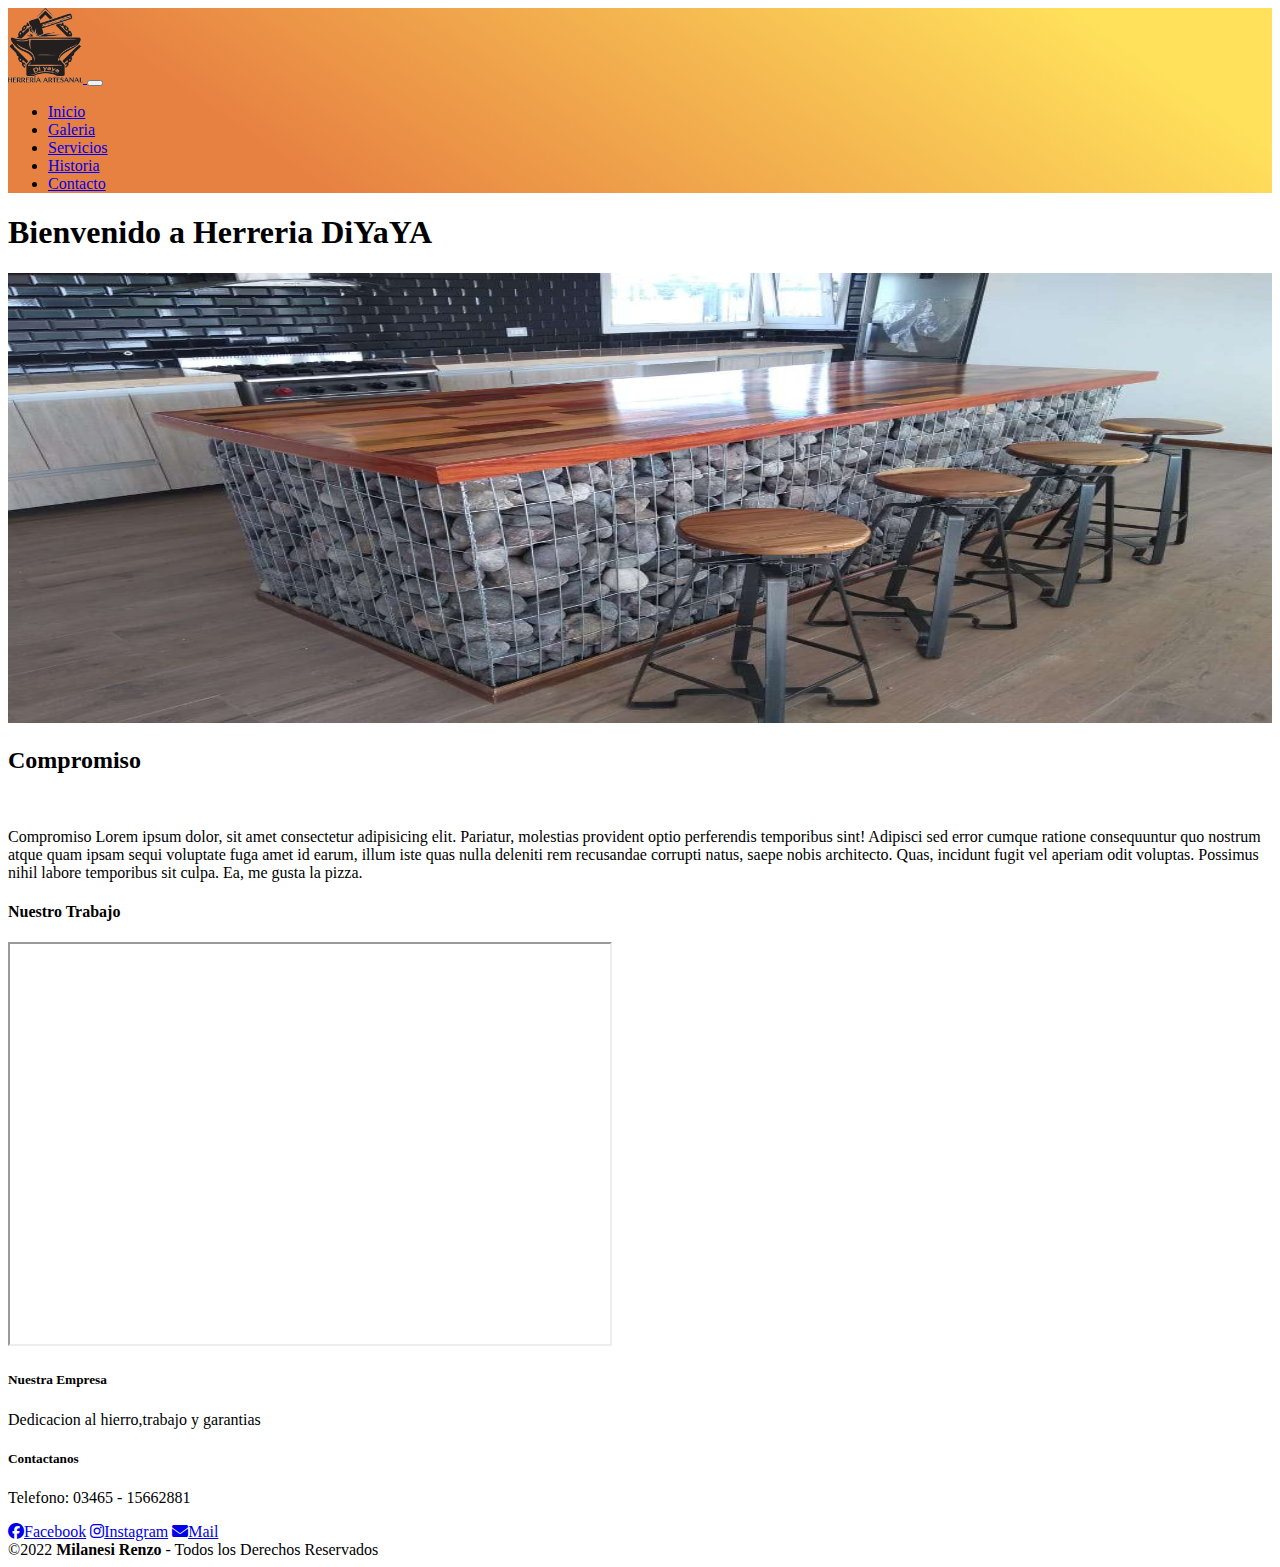
==== index.html @ ae3d6f54 "Agregado de SCSS" ====
<!DOCTYPE html>
<html lang="en">

<head>

    <meta charset="utf-8">
    <meta name="viewport" content="width=device-width, initial-scale=1">
    <link href="https://cdn.jsdelivr.net/npm/bootstrap@5.1.3/dist/css/bootstrap.min.css" rel="stylesheet"
        integrity="sha384-1BmE4kWBq78iYhFldvKuhfTAU6auU8tT94WrHftjDbrCEXSU1oBoqyl2QvZ6jIW3" crossorigin="anonymous">
    <link rel="stylesheet" href="./assets/css/styles-bootstrap.css">
    <link rel="stylesheet" href="https://cdnjs.cloudflare.com/ajax/libs/font-awesome/6.1.1/css/all.min.css">
    <link rel="icon" type="image/png" href="./assets/icon/FaviconBlanco.ico">
    <title>Herreria DiYaYa</title>
</head>


<body>
    <!-- Navbar -->
    <nav class="navbar navbar-expand-lg navbar-dark bg-warning">
        <div class="container-fluid">
            <a class="navbar-brand" href="./index.html">
                <img src="./assets/img/LogoNegro.png" alt="logo diyaya">
            </a>
            <button class="navbar-toggler" type="button" data-bs-toggle="collapse"
                data-bs-target="#navbarSupportedContent" aria-controls="navbarSupportedContent" aria-expanded="false"
                aria-label="Toggle navigation">
                <span class="navbar-toggler-icon"></span>
            </button>
            <div class="collapse navbar-collapse" id="navbarSupportedContent">
                <ul class="navbar-nav me-auto mb-2 mb-lg-0 nav">
                    <li class="nav-item">
                        <a class="nav-link active" aria-current="page" href="./index.html">Inicio</a>
                    </li>
                    <li class="nav-item">
                        <a class="nav-link active" href="./galeria.html">Galeria</a>
                    </li>
                    <li class="nav-item">
                        <a class="nav-link active" href="./servicios.html">Servicios</a>
                    </li>
                    <li class="nav-item">
                        <a class="nav-link active" href="./historia.html">Historia</a>
                    </li>
                    <li class="nav-item">
                        <a class="nav-link active" href="./contacto.html">Contacto</a>
                    </li>
                </ul>

            </div>
        </div>
    </nav>
    <!-- Navbar -->

    <!-- Cuerpo Indice -->
    <section class="cuerpo-index container">
        <div class="text-center pt-5">
            <h1>Bienvenido a Herreria DiYaYA</h1>
        </div>
        <div class="row d-flex">

            <div class="col-lg-6 col-md-5 col-sm-12 pt-3 ml-5"><img src="./assets/img/mesadainicio.jpg"
                    alt="presentacion" class="index__img"></div>
            <div class="col-lg-3 col-md-5 col-sm-12 pt-4 ml-1 ">
                <h2>Compromiso</h2>
                <br>
                <p>Compromiso

                    Lorem ipsum dolor, sit amet consectetur adipisicing elit. Pariatur, molestias provident optio
                    perferendis temporibus sint! Adipisci sed error cumque ratione consequuntur quo nostrum atque
                    quam ipsam sequi voluptate fuga amet id earum, illum iste quas nulla deleniti rem recusandae
                    corrupti natus, saepe nobis architecto. Quas, incidunt fugit vel aperiam odit voluptas. Possimus
                    nihil labore temporibus sit culpa. Ea, me gusta la pizza.</p>
            </div>
        </div>
        <div class="row d-flex">
            <div class="d-flex justify-content-center">
                <div class="text-center pt-5"> <h4>Nuestro Trabajo</h4></div>
            </div>
        </div>
        <div class="row d-flex">
            <div>
                <div class="video__index d-flex justify-content-center"><iframe width="600" height="400"
                    src="https://www.youtube.com/embed/iYuvQVsUo3c" title="YouTube video player"
                    allow="accelerometer; autoplay; clipboard-write; encrypted-media; gyroscope; picture-in-picture"
                    allowfullscreen></iframe>
            </div>
            </div>
        </div>


    </section>
    <!-- Cuerpo Indice -->
    <!-- footer -->
    <footer class="page-footer font-small teal pt-4 bg-warning text-white">
        <div class="container-fluid text-center text-md-left">
            <div class="row">
                <div class="col-md-6 mt-md-0 mt-3">
                    <h5 class="text-uppercase font-weight-bold">Nuestra Empresa</h5>
                    <p>Dedicacion al hierro,trabajo y garantias</p>
                </div>

                <div class="col-md-6 mt-md-0 mt-3">
                    <h5 class="text-uppercase font-weight-bold">Contactanos</h5>
                    <p>Telefono: 03465 - 15662881</p>
                    <li class="d-flex justify-content-around list-unstyled">
                        <a href="https://www.facebook.com/fernando.diyaya.9" class="facebook"><i
                                class="fa-brands fa-facebook"></i>Facebook</a>

                        <a href="https://www.instagram.com/herreriadiyaya" class="instagram"><i
                                class="fa-brands fa-instagram"></i>Instagram</a>

                        <a href="herreriadiyaya@hotmail.com" class="envelope"><i
                                class="fa-solid fa-envelope"></i>Mail</a>
                    </li>
                </div>
            </div>
        </div>
        <!-- footer -->

        <!-- Copyright -->
        <div class="footer-copyright text-center bg-dark">&copy;2022 <b>Milanesi Renzo</b> - Todos los Derechos
            Reservados
        </div>
        <!-- Copyright -->

    </footer>
    <!-- footer -->

    <!-- Script -->
    <script src="https://cdn.jsdelivr.net/npm/bootstrap@5.1.3/dist/js/bootstrap.bundle.min.js"
        integrity="sha384-ka7Sk0Gln4gmtz2MlQnikT1wXgYsOg+OMhuP+IlRH9sENBO0LRn5q+8nbTov4+1p" crossorigin="anonymous">
    </script>
    <!-- Script -->


</body>

</html>
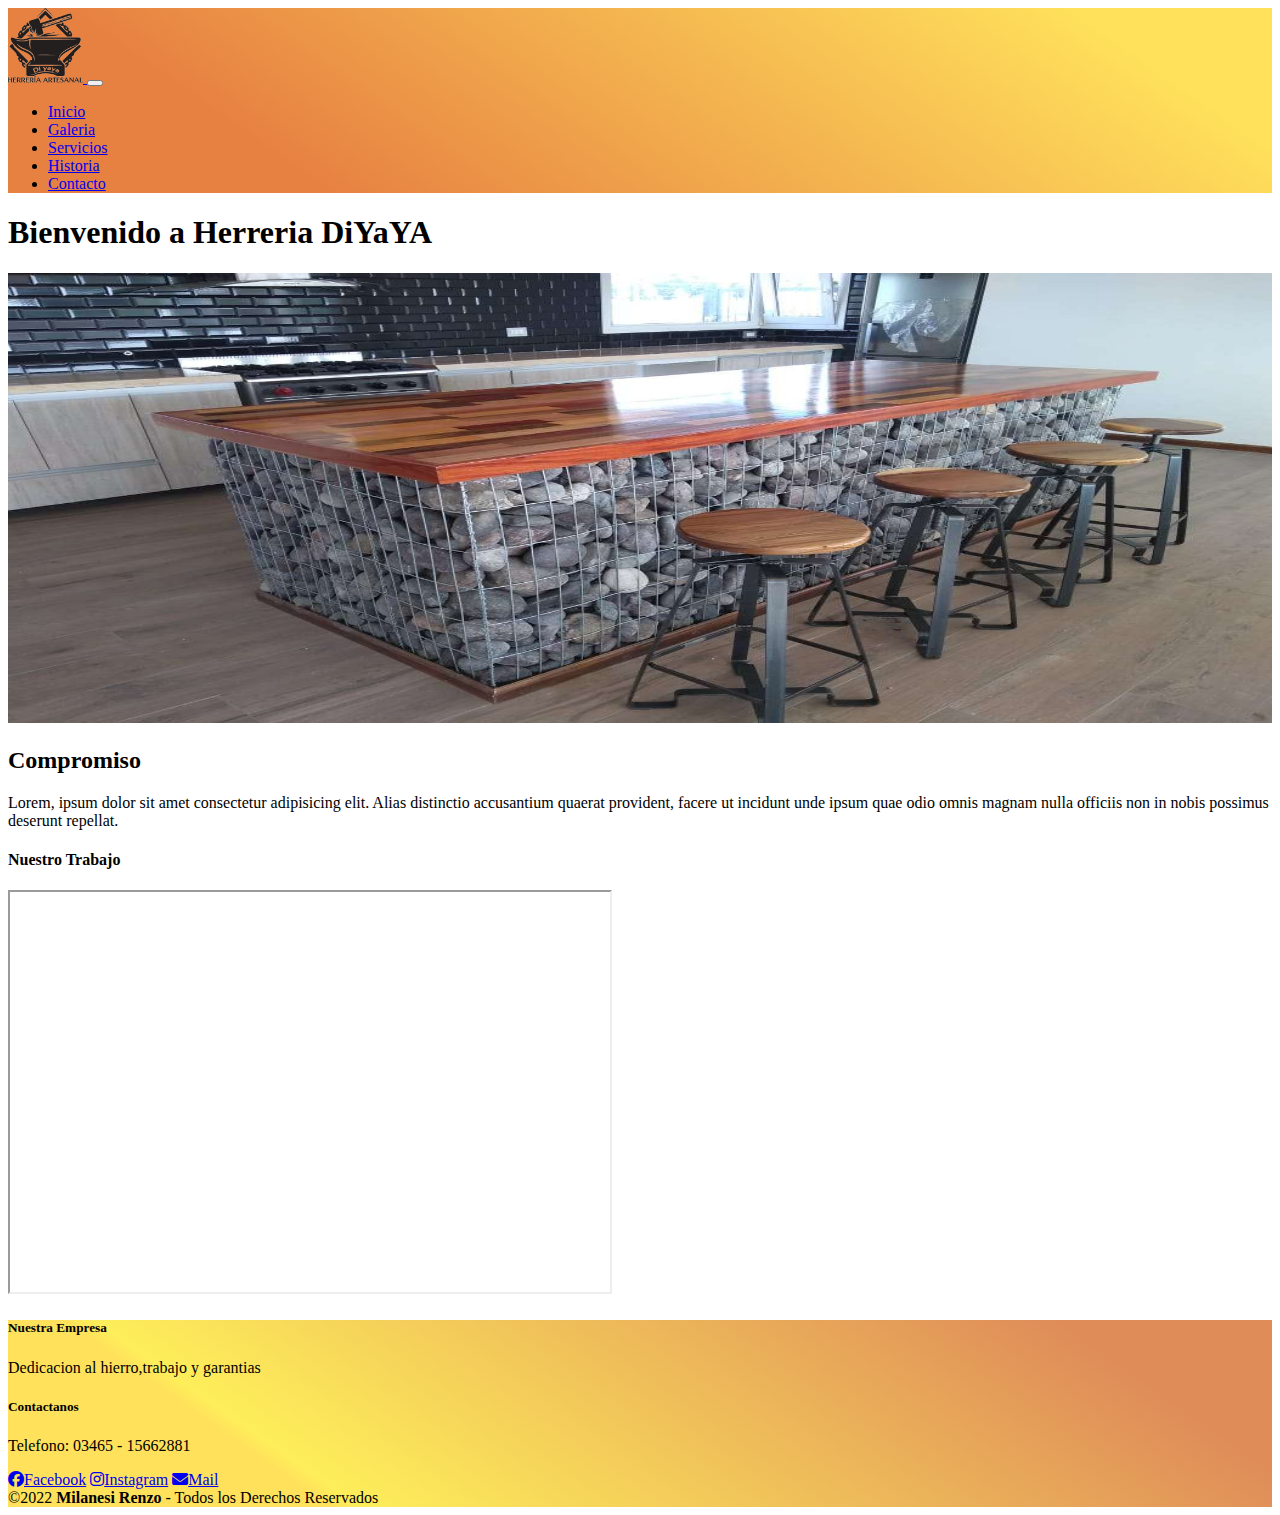
==== commit af087814: "Arreglo H1 , quitado <br> y retocado Footer" ====
--- a/index.html
+++ b/index.html
@@ -11,6 +11,9 @@
     <link rel="stylesheet" href="https://cdnjs.cloudflare.com/ajax/libs/font-awesome/6.1.1/css/all.min.css">
     <link rel="icon" type="image/png" href="./assets/icon/FaviconBlanco.ico">
     <title>Herreria DiYaYa</title>
+    <meta name="description"
+        content="Herreria Artesanal DIYAYA realizamos trabajos a pedido particulares y  para locales comerciales .Contactenos!">
+    <meta name="keywords" content="herreria, artesanal, rosario, encargo, banquetas">
 </head>
 
 
@@ -57,32 +60,30 @@
         </div>
         <div class="row d-flex">
 
-            <div class="col-lg-6 col-md-5 col-sm-12 pt-3 ml-5"><img src="./assets/img/mesadainicio.jpg"
-                    alt="presentacion" class="index__img"></div>
-            <div class="col-lg-3 col-md-5 col-sm-12 pt-4 ml-1 ">
+            <div class="col-lg-6 col-md-5 col-sm-12 pt-3 ml-5"><img src="./assets/img/mesadainicio.jpg" alt="presentacion" class="index__img">
+            </div>
+            <div class="col-lg-3 col-md-5 col-sm-12 pt-4  ml-1 ">
                 <h2>Compromiso</h2>
-                <br>
-                <p>Compromiso
+                        <p>Lorem, ipsum dolor sit amet consectetur adipisicing elit. Alias distinctio accusantium
+                            quaerat provident, facere ut incidunt unde ipsum quae odio omnis magnam nulla officiis non
+                            in nobis possimus deserunt repellat.<p>
 
-                    Lorem ipsum dolor, sit amet consectetur adipisicing elit. Pariatur, molestias provident optio
-                    perferendis temporibus sint! Adipisci sed error cumque ratione consequuntur quo nostrum atque
-                    quam ipsam sequi voluptate fuga amet id earum, illum iste quas nulla deleniti rem recusandae
-                    corrupti natus, saepe nobis architecto. Quas, incidunt fugit vel aperiam odit voluptas. Possimus
-                    nihil labore temporibus sit culpa. Ea, me gusta la pizza.</p>
             </div>
         </div>
         <div class="row d-flex">
             <div class="d-flex justify-content-center">
-                <div class="text-center pt-5"> <h4>Nuestro Trabajo</h4></div>
+                <div class="text-center pt-5">
+                    <h4>Nuestro Trabajo</h4>
+                </div>
             </div>
         </div>
         <div class="row d-flex">
             <div>
                 <div class="video__index d-flex justify-content-center"><iframe width="600" height="400"
-                    src="https://www.youtube.com/embed/iYuvQVsUo3c" title="YouTube video player"
-                    allow="accelerometer; autoplay; clipboard-write; encrypted-media; gyroscope; picture-in-picture"
-                    allowfullscreen></iframe>
-            </div>
+                        src="https://www.youtube.com/embed/iYuvQVsUo3c" title="YouTube video player"
+                        allow="accelerometer; autoplay; clipboard-write; encrypted-media; gyroscope; picture-in-picture"
+                        allowfullscreen></iframe>
+                </div>
             </div>
         </div>
 
@@ -90,7 +91,7 @@
     </section>
     <!-- Cuerpo Indice -->
     <!-- footer -->
-    <footer class="page-footer font-small teal pt-4 bg-warning text-white">
+    <footer class="page-footer font-small teal pt-4  text-dark">
         <div class="container-fluid text-center text-md-left">
             <div class="row">
                 <div class="col-md-6 mt-md-0 mt-3">
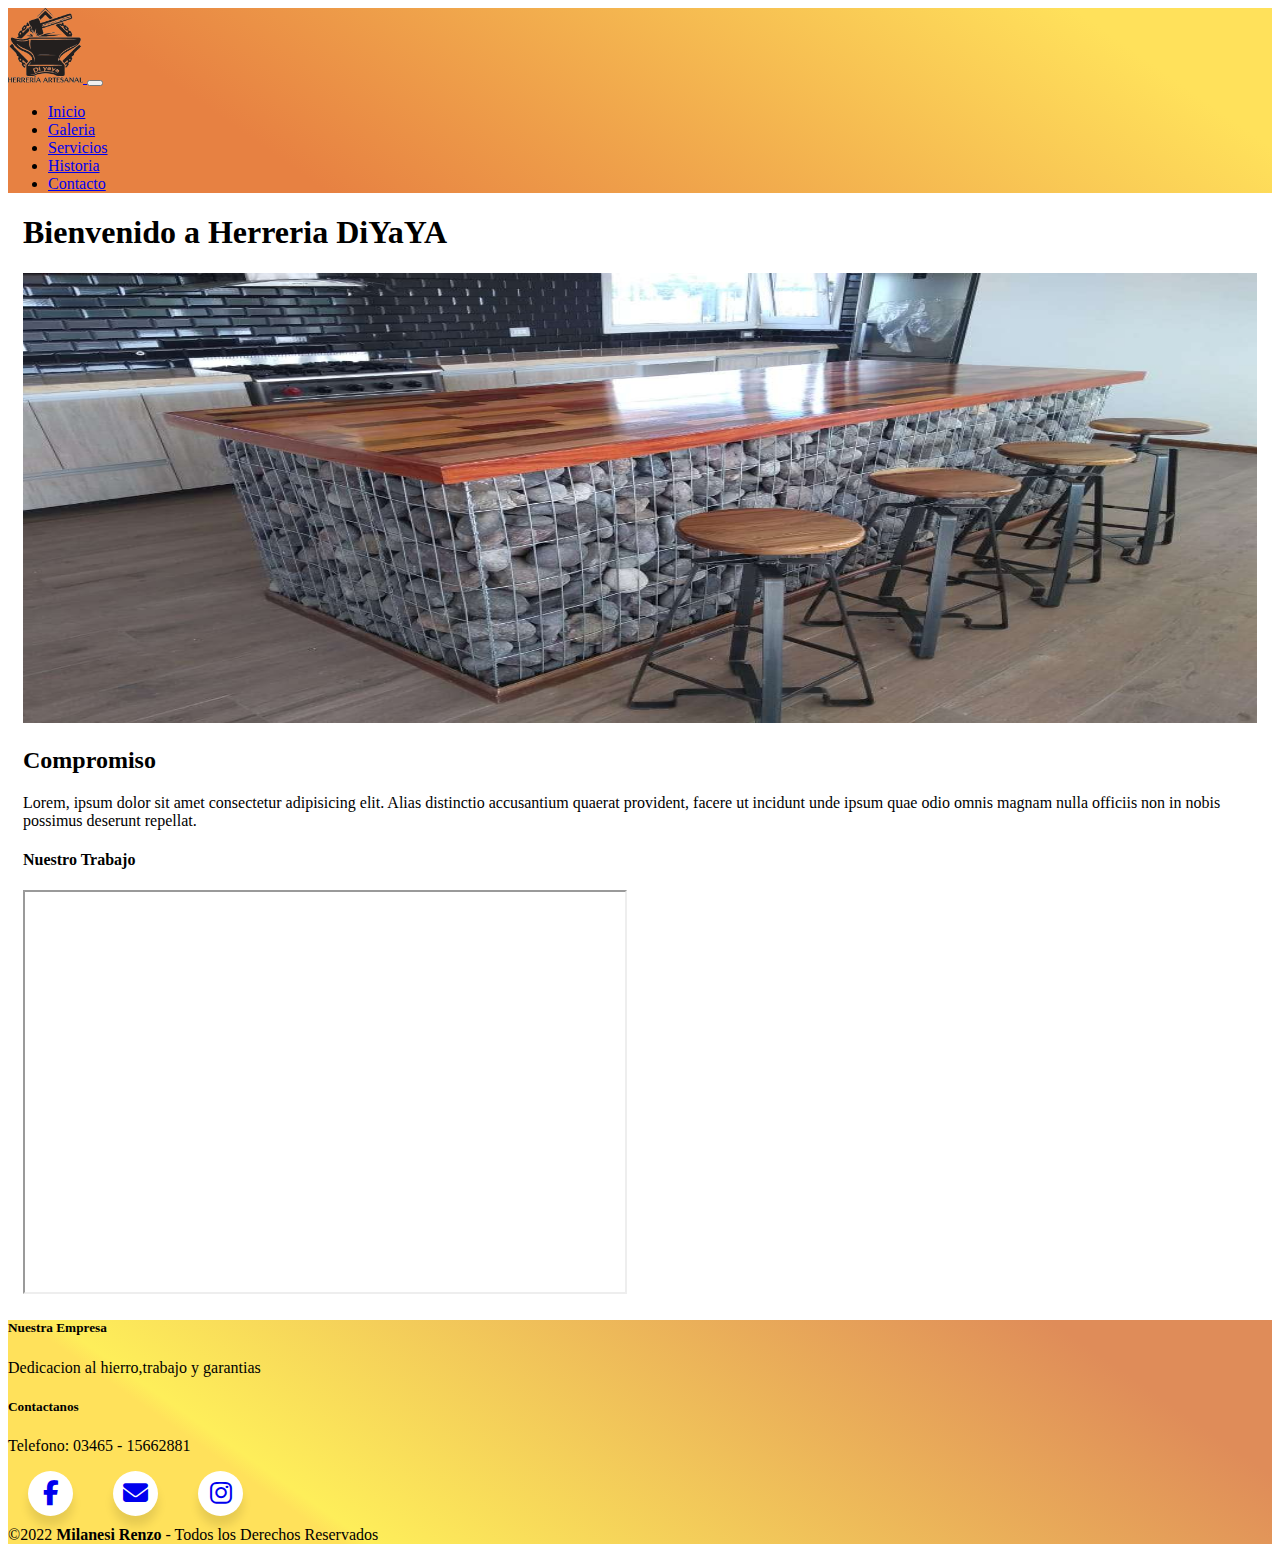
==== commit 159518cf: "Animaciones footer" ====
--- a/index.html
+++ b/index.html
@@ -2,7 +2,6 @@
 <html lang="en">
 
 <head>
-
     <meta charset="utf-8">
     <meta name="viewport" content="width=device-width, initial-scale=1">
     <link href="https://cdn.jsdelivr.net/npm/bootstrap@5.1.3/dist/css/bootstrap.min.css" rel="stylesheet"
@@ -54,19 +53,20 @@
     <!-- Navbar -->
 
     <!-- Cuerpo Indice -->
-    <section class="cuerpo-index container">
+    <section class="cuerpo-index container ">
         <div class="text-center pt-5">
             <h1>Bienvenido a Herreria DiYaYA</h1>
         </div>
         <div class="row d-flex">
 
-            <div class="col-lg-6 col-md-5 col-sm-12 pt-3 ml-5"><img src="./assets/img/mesadainicio.jpg" alt="presentacion" class="index__img">
+            <div class="col-lg-6 col-md-5 col-sm-12 pt-3 ml-5"><img src="./assets/img/mesadainicio.jpg"
+                    alt="presentacion" class="index__img">
             </div>
             <div class="col-lg-3 col-md-5 col-sm-12 pt-4  ml-1 ">
                 <h2>Compromiso</h2>
-                        <p>Lorem, ipsum dolor sit amet consectetur adipisicing elit. Alias distinctio accusantium
-                            quaerat provident, facere ut incidunt unde ipsum quae odio omnis magnam nulla officiis non
-                            in nobis possimus deserunt repellat.<p>
+                <p>Lorem, ipsum dolor sit amet consectetur adipisicing elit. Alias distinctio accusantium
+                    quaerat provident, facere ut incidunt unde ipsum quae odio omnis magnam nulla officiis non
+                    in nobis possimus deserunt repellat.<p>
 
             </div>
         </div>
@@ -91,7 +91,7 @@
     </section>
     <!-- Cuerpo Indice -->
     <!-- footer -->
-    <footer class="page-footer font-small teal pt-4  text-dark">
+    <footer class="page-footer font-small teal pt-4  text-dark ">
         <div class="container-fluid text-center text-md-left">
             <div class="row">
                 <div class="col-md-6 mt-md-0 mt-3">
@@ -103,23 +103,37 @@
                     <h5 class="text-uppercase font-weight-bold">Contactanos</h5>
                     <p>Telefono: 03465 - 15662881</p>
                     <li class="d-flex justify-content-around list-unstyled">
-                        <a href="https://www.facebook.com/fernando.diyaya.9" class="facebook"><i
-                                class="fa-brands fa-facebook"></i>Facebook</a>
-
-                        <a href="https://www.instagram.com/herreriadiyaya" class="instagram"><i
-                                class="fa-brands fa-instagram"></i>Instagram</a>
-
-                        <a href="herreriadiyaya@hotmail.com" class="envelope"><i
-                                class="fa-solid fa-envelope"></i>Mail</a>
+                        <div class="wrapper">
+                            <div class="icon facebook">
+                                <div class="tooltip">
+                                    Facebook
+                                </div>
+                                <a href="https://www.facebook.com/fernando.diyaya.9"><i class="fab fa-facebook-f"></i></a>
+                            </div>
+                            <div class="icon email">
+                                <div class="tooltip">
+                                    Email
+                                </div>
+                                <a href="herreriadiyaya@hotmail.com"><i class="fa-solid fa-envelope"></i>
+                                    </a>
+                            </div>
+                            <div class="icon instagram">
+                                <div class="tooltip">
+                                    Instagram
+                                </div>
+                                <a href="https://www.instagram.com/herreriadiyaya"><i class="fab fa-instagram"></i></a>
+                            </div>
+                            
+                            
+                        </div>
                     </li>
                 </div>
             </div>
         </div>
-        <!-- footer -->
+        
 
         <!-- Copyright -->
-        <div class="footer-copyright text-center bg-dark">&copy;2022 <b>Milanesi Renzo</b> - Todos los Derechos
-            Reservados
+        <div class="footer-copyright text-center bg-dark text-white">&copy;2022 <b>Milanesi Renzo</b> - Todos los  Derechos Reservados
         </div>
         <!-- Copyright -->
 
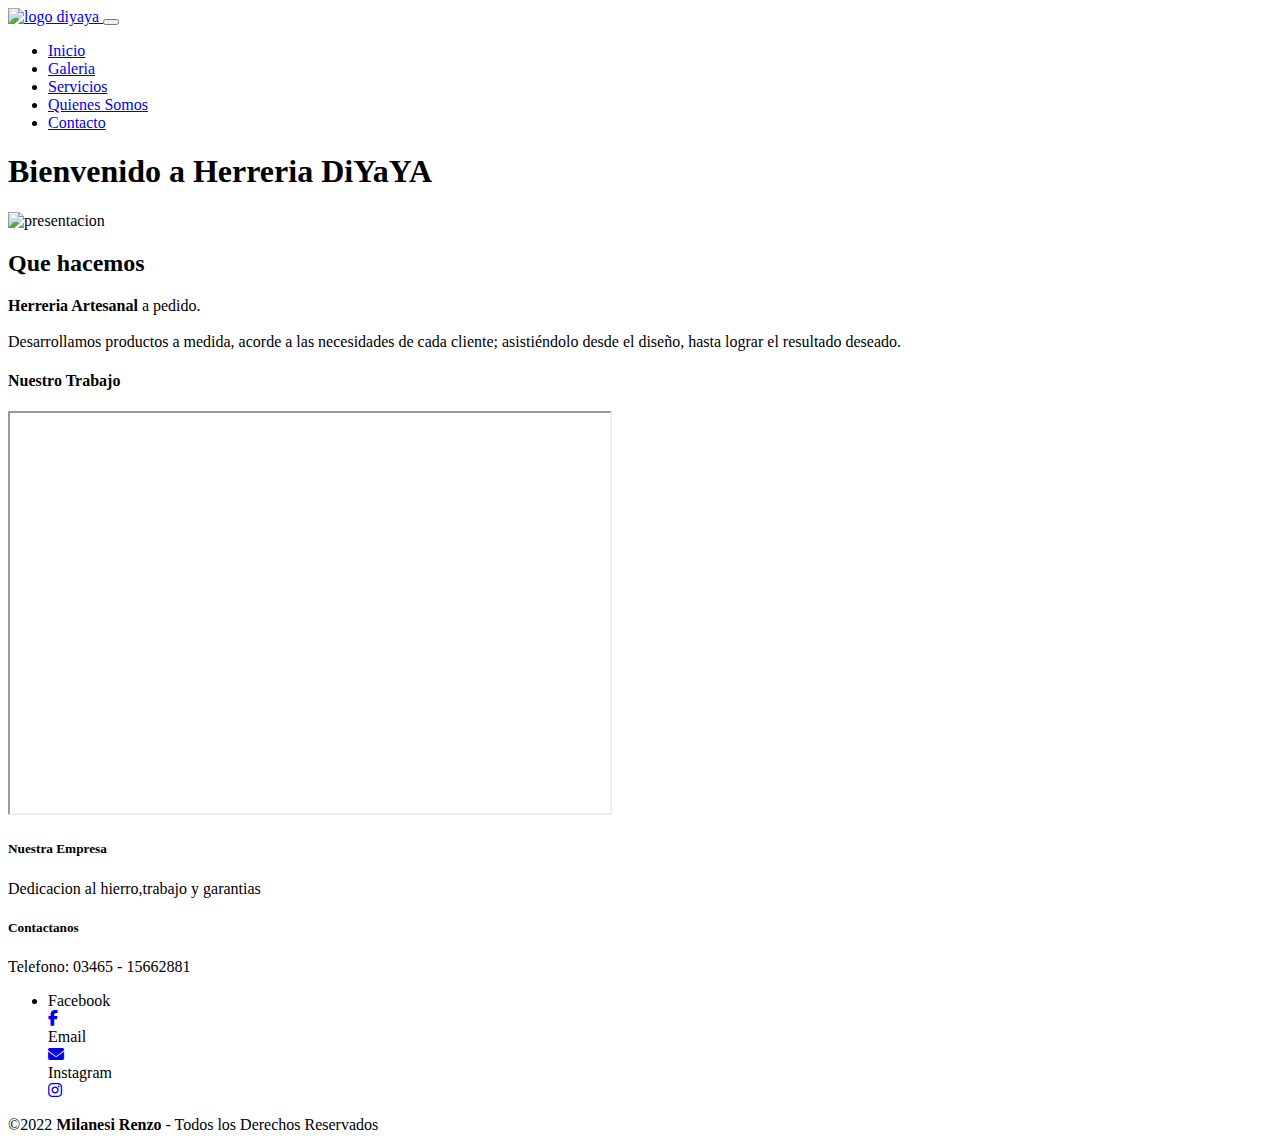
==== commit c7bc32a5: "container fluid inicio" ====
--- a/index.html
+++ b/index.html
@@ -4,15 +4,16 @@
 <head>
     <meta charset="utf-8">
     <meta name="viewport" content="width=device-width, initial-scale=1">
+    <link rel="stylesheet" href="https://cdnjs.cloudflare.com/ajax/libs/animate.css/4.1.1/animate.min.css" />
     <link href="https://cdn.jsdelivr.net/npm/bootstrap@5.1.3/dist/css/bootstrap.min.css" rel="stylesheet"
         integrity="sha384-1BmE4kWBq78iYhFldvKuhfTAU6auU8tT94WrHftjDbrCEXSU1oBoqyl2QvZ6jIW3" crossorigin="anonymous">
-    <link rel="stylesheet" href="./assets/css/styles-bootstrap.css">
+    <link rel="stylesheet" href="./css/styles-bootstrap.css">
     <link rel="stylesheet" href="https://cdnjs.cloudflare.com/ajax/libs/font-awesome/6.1.1/css/all.min.css">
-    <link rel="icon" type="image/png" href="./assets/icon/FaviconBlanco.ico">
+    <link rel="icon" type="image/png" href="./icon/FaviconBlanco.ico">
     <title>Herreria DiYaYa</title>
     <meta name="description"
         content="Herreria Artesanal DIYAYA realizamos trabajos a pedido particulares y  para locales comerciales .Contactenos!">
-    <meta name="keywords" content="herreria, artesanal, rosario, encargo, banquetas">
+    <meta name="keywords" content="herreria, artesanal, rosario, encargo, banquetas,argentina">
 </head>
 
 
@@ -21,7 +22,7 @@
     <nav class="navbar navbar-expand-lg navbar-dark bg-warning">
         <div class="container-fluid">
             <a class="navbar-brand" href="./index.html">
-                <img src="./assets/img/LogoNegro.png" alt="logo diyaya">
+                <img src="./img/LogoNegro.png" alt="logo diyaya">
             </a>
             <button class="navbar-toggler" type="button" data-bs-toggle="collapse"
                 data-bs-target="#navbarSupportedContent" aria-controls="navbarSupportedContent" aria-expanded="false"
@@ -40,7 +41,7 @@
                         <a class="nav-link active" href="./servicios.html">Servicios</a>
                     </li>
                     <li class="nav-item">
-                        <a class="nav-link active" href="./historia.html">Historia</a>
+                        <a class="nav-link active" href="./historia.html">Quienes Somos</a>
                     </li>
                     <li class="nav-item">
                         <a class="nav-link active" href="./contacto.html">Contacto</a>
@@ -53,20 +54,20 @@
     <!-- Navbar -->
 
     <!-- Cuerpo Indice -->
-    <section class="cuerpo-index container ">
+    <section class="cuerpo-index container-fluid">
         <div class="text-center pt-5">
-            <h1>Bienvenido a Herreria DiYaYA</h1>
+            <h1 class=" animate__animated animate__rollIn">Bienvenido a Herreria DiYaYA</h1>
         </div>
         <div class="row d-flex">
 
-            <div class="col-lg-6 col-md-5 col-sm-12 pt-3 ml-5"><img src="./assets/img/mesadainicio.jpg"
-                    alt="presentacion" class="index__img">
+            <div class="col-lg-6 col-md-5 col-sm-12 pt-3 ml-5"><img src="./img/mesadainicio.jpg" alt="presentacion"
+                    class="index__img">
             </div>
-            <div class="col-lg-3 col-md-5 col-sm-12 pt-4  ml-1 ">
-                <h2>Compromiso</h2>
-                <p>Lorem, ipsum dolor sit amet consectetur adipisicing elit. Alias distinctio accusantium
-                    quaerat provident, facere ut incidunt unde ipsum quae odio omnis magnam nulla officiis non
-                    in nobis possimus deserunt repellat.<p>
+            <div class="col-lg-6 col-md-5 col-sm-12 pt-4  ml-1  justify-content-center allign-items-center">
+                <h2 class="text-center my-4">Que hacemos</h2>
+                <p class="text-center p-5  texto-inicio"><b>Herreria Artesanal</b> a pedido.<br><br>
+
+                    Desarrollamos productos a medida, acorde a las necesidades de cada cliente; asistiéndolo desde el diseño, hasta lograr el resultado deseado. <p>
 
             </div>
         </div>
@@ -78,14 +79,14 @@
             </div>
         </div>
         <div class="row d-flex">
-            <div>
-                <div class="video__index d-flex justify-content-center"><iframe width="600" height="400"
-                        src="https://www.youtube.com/embed/iYuvQVsUo3c" title="YouTube video player"
-                        allow="accelerometer; autoplay; clipboard-write; encrypted-media; gyroscope; picture-in-picture"
-                        allowfullscreen></iframe>
-                </div>
+
+            <div class="video__index d-flex justify-content-center"><iframe width="600" height="400"
+                    src="https://www.youtube.com/embed/iYuvQVsUo3c" title="YouTube video player"
+                    allow="accelerometer; autoplay; clipboard-write; encrypted-media; gyroscope; picture-in-picture"
+                    allowfullscreen></iframe>
             </div>
         </div>
+
 
 
     </section>
@@ -102,38 +103,40 @@
                 <div class="col-md-6 mt-md-0 mt-3">
                     <h5 class="text-uppercase font-weight-bold">Contactanos</h5>
                     <p>Telefono: 03465 - 15662881</p>
-                    <li class="d-flex justify-content-around list-unstyled">
-                        <div class="wrapper">
-                            <div class="icon facebook">
-                                <div class="tooltip">
-                                    Facebook
+
+                    <ul>
+                        <li class="d-flex justify-content-around list-unstyled">
+                            <div class="wrapper">
+                                <div class="icon facebook">
+                                    <div class="tooltip">
+                                        Facebook
+                                    </div>
+                                    <a href="https://www.facebook.com/fernando.diyaya.9"><i
+                                            class="fab fa-facebook-f"></i></a>
                                 </div>
-                                <a href="https://www.facebook.com/fernando.diyaya.9"><i class="fab fa-facebook-f"></i></a>
+                                <div class="icon email">
+                                    <div class="tooltip">
+                                        Email
+                                    </div>
+                                    <a href="mailto:herreriadiyaya@hotmail.com"><i class="fa-solid fa-envelope"></i>
+                                    </a>
+                                </div>
+                                <div class="icon instagram">
+                                    <div class="tooltip">
+                                        Instagram
+                                    </div>
+                                    <a href="https://www.instagram.com"><i class="fab fa-instagram"></i></a>
+                                </div>
                             </div>
-                            <div class="icon email">
-                                <div class="tooltip">
-                                    Email
-                                </div>
-                                <a href="herreriadiyaya@hotmail.com"><i class="fa-solid fa-envelope"></i>
-                                    </a>
-                            </div>
-                            <div class="icon instagram">
-                                <div class="tooltip">
-                                    Instagram
-                                </div>
-                                <a href="https://www.instagram.com/herreriadiyaya"><i class="fab fa-instagram"></i></a>
-                            </div>
-                            
-                            
-                        </div>
-                    </li>
+                    </ul>
                 </div>
             </div>
         </div>
-        
+
 
         <!-- Copyright -->
-        <div class="footer-copyright text-center bg-dark text-white">&copy;2022 <b>Milanesi Renzo</b> - Todos los  Derechos Reservados
+        <div class="footer-copyright text-center bg-dark text-white">&copy;2022 <b>Milanesi Renzo</b> - Todos los
+            Derechos Reservados
         </div>
         <!-- Copyright -->
 
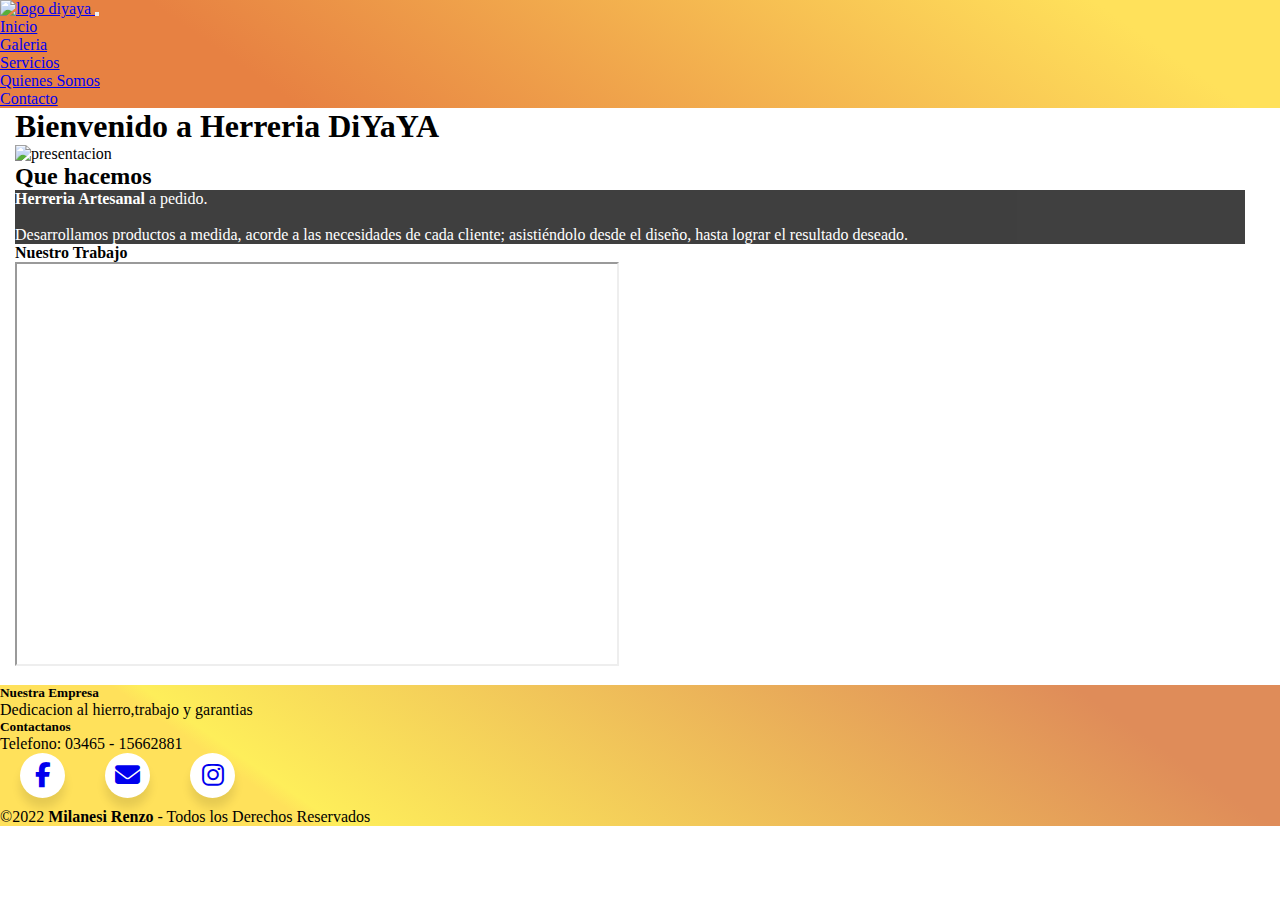
==== commit 47f5d58e: "servicios hidden x" ====
--- a/index.html
+++ b/index.html
@@ -60,10 +60,10 @@
         </div>
         <div class="row d-flex">
 
-            <div class="col-lg-6 col-md-5 col-sm-12 pt-3 ml-5"><img src="./img/mesadainicio.jpg" alt="presentacion"
+            <div class="col-lg-6 col-md-5 col-sm-12 pt-3 px-2"><img src="./img/mesadainicio.jpg" alt="presentacion"
                     class="index__img">
             </div>
-            <div class="col-lg-6 col-md-5 col-sm-12 pt-4  ml-1  justify-content-center allign-items-center">
+            <div class="col-lg-6 col-md-5 col-sm-12 pt-4  px-2  justify-content-center allign-items-center">
                 <h2 class="text-center my-4">Que hacemos</h2>
                 <p class="text-center p-5  texto-inicio"><b>Herreria Artesanal</b> a pedido.<br><br>
 
@@ -72,13 +72,13 @@
             </div>
         </div>
         <div class="row d-flex">
-            <div class="d-flex justify-content-center">
+            <div class="d-flex justify-content-center px-2">
                 <div class="text-center pt-5">
                     <h4>Nuestro Trabajo</h4>
                 </div>
             </div>
         </div>
-        <div class="row d-flex">
+        <div class="row d-flex px-2">
 
             <div class="video__index d-flex justify-content-center"><iframe width="600" height="400"
                     src="https://www.youtube.com/embed/iYuvQVsUo3c" title="YouTube video player"
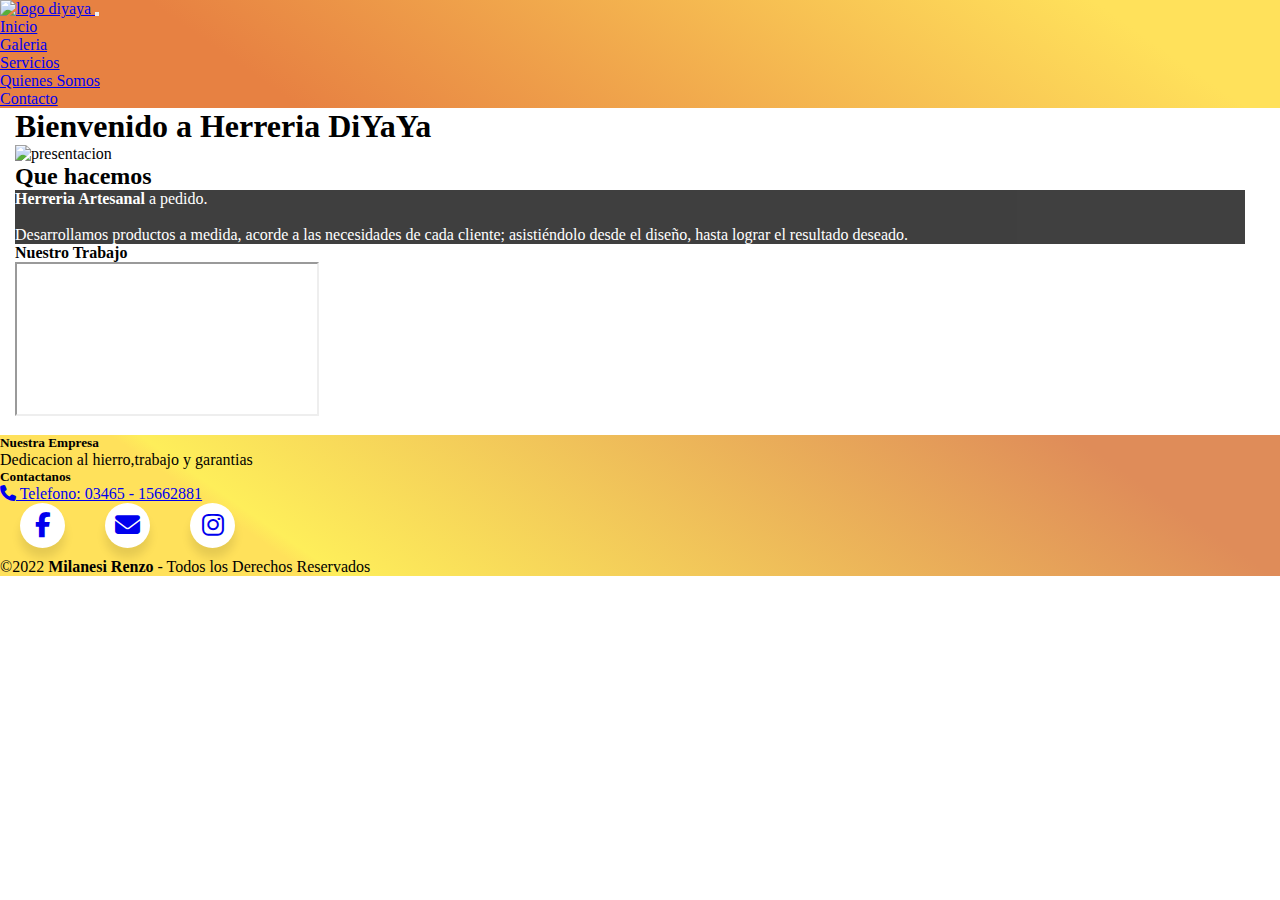
==== commit c9f3eb54: "retocado footer" ====
--- a/index.html
+++ b/index.html
@@ -51,19 +51,18 @@
             </div>
         </div>
     </nav>
-    <!-- Navbar -->
+    <!-- /Navbar -->
 
     <!-- Cuerpo Indice -->
     <section class="cuerpo-index container-fluid">
-        <div class="text-center pt-5">
-            <h1 class=" animate__animated animate__rollIn">Bienvenido a Herreria DiYaYA</h1>
+        <div class="text-center pt-5 mx-1">
+            <h1 class=" animate__animated animate__backInDown">Bienvenido a Herreria DiYaYa</h1>
         </div>
-        <div class="row d-flex">
+        <div class="row d-flex justify-content-center">
 
-            <div class="col-lg-6 col-md-5 col-sm-12 pt-3 px-2"><img src="./img/mesadainicio.jpg" alt="presentacion"
-                    class="index__img">
+            <div class="col-lg-5 col-md-5 col-sm-12 pt-3 px-2 mx-2 index__img text-center"><img src="./img/mesadainicio.jpg" alt="presentacion">
             </div>
-            <div class="col-lg-6 col-md-5 col-sm-12 pt-4  px-2  justify-content-center allign-items-center">
+            <div class="col-lg-5 col-md-5 col-sm-12 pt-4  px-2   mx-2">
                 <h2 class="text-center my-4">Que hacemos</h2>
                 <p class="text-center p-5  texto-inicio"><b>Herreria Artesanal</b> a pedido.<br><br>
 
@@ -78,19 +77,17 @@
                 </div>
             </div>
         </div>
-        <div class="row d-flex px-2">
+        <div class="row d-flex px-2 mb-3">
 
-            <div class="video__index d-flex justify-content-center"><iframe width="600" height="400"
+            <div class="d-flex justify-content-center"><iframe class="video_index"
                     src="https://www.youtube.com/embed/iYuvQVsUo3c" title="YouTube video player"
                     allow="accelerometer; autoplay; clipboard-write; encrypted-media; gyroscope; picture-in-picture"
                     allowfullscreen></iframe>
             </div>
         </div>
+    </section>
+    <!-- /Cuerpo Indice -->
 
-
-
-    </section>
-    <!-- Cuerpo Indice -->
     <!-- footer -->
     <footer class="page-footer font-small teal pt-4  text-dark ">
         <div class="container-fluid text-center text-md-left">
@@ -100,9 +97,10 @@
                     <p>Dedicacion al hierro,trabajo y garantias</p>
                 </div>
 
-                <div class="col-md-6 mt-md-0 mt-3">
-                    <h5 class="text-uppercase font-weight-bold">Contactanos</h5>
-                    <p>Telefono: 03465 - 15662881</p>
+                <div class="col-md-6 mt-md-0 mt-3 ">
+                    <h5 class="text-uppercase font-weight-bold ">Contactanos</h5>
+                    
+                    <p><a class="text-decoration-none text-dark " href="tel:+3465-15662881"><i class="fas fa-phone text-primary"></i> Telefono: 03465 - 15662881</a><br></p>
 
                     <ul>
                         <li class="d-flex justify-content-around list-unstyled">
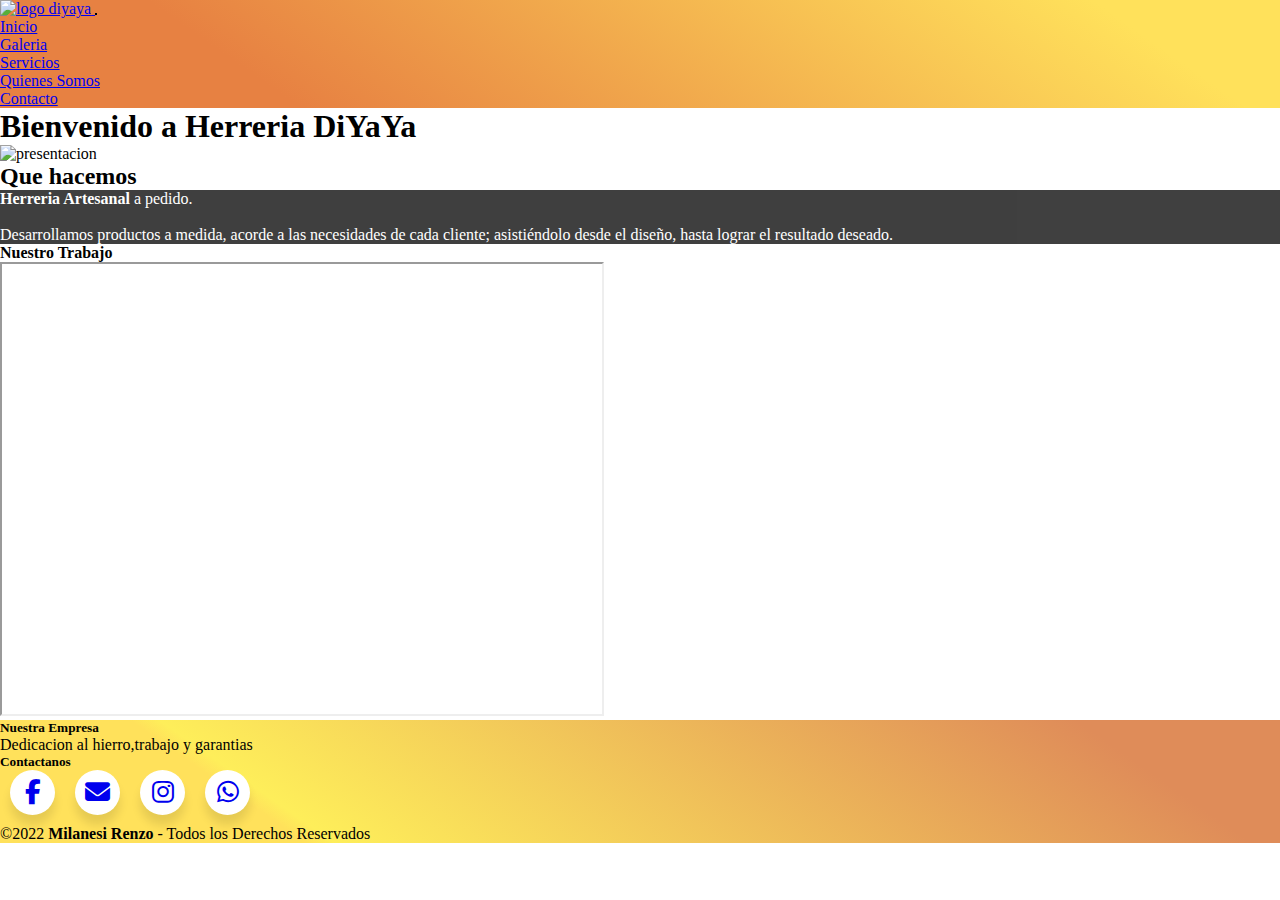
==== commit 5234f7e2: "galeria nueva , stray </i> on footer" ====
--- a/index.html
+++ b/index.html
@@ -92,15 +92,15 @@
     <footer class="page-footer font-small teal pt-4  text-dark ">
         <div class="container-fluid text-center text-md-left">
             <div class="row">
-                <div class="col-md-6 mt-md-0 mt-3">
+                <div class="col-md-6 mt-md-0 col-sm-12 mt-3">
                     <h5 class="text-uppercase font-weight-bold">Nuestra Empresa</h5>
                     <p>Dedicacion al hierro,trabajo y garantias</p>
                 </div>
 
-                <div class="col-md-6 mt-md-0 mt-3 ">
-                    <h5 class="text-uppercase font-weight-bold ">Contactanos</h5>
+                <div class="col-md-6 col-sm-12 mt-md-0 mt-3">
+                    <h5 class="text-uppercase font-weight-bold mb-4">Contactanos</h5>
                     
-                    <p><a class="text-decoration-none text-dark " href="tel:+3465-15662881"><i class="fas fa-phone text-primary"></i> Telefono: 03465 - 15662881</a><br></p>
+                    
 
                     <ul>
                         <li class="d-flex justify-content-around list-unstyled">
@@ -124,6 +124,12 @@
                                         Instagram
                                     </div>
                                     <a href="https://www.instagram.com"><i class="fab fa-instagram"></i></a>
+                                </div>
+                                <div class="icon whatsapp">
+                                    <div class="tooltip">
+                                        WhatsApp
+                                    </div>
+                                    <a href="tel:+3465-15662881"><i class="fab fa-whatsapp"></i></a>
                                 </div>
                             </div>
                     </ul>
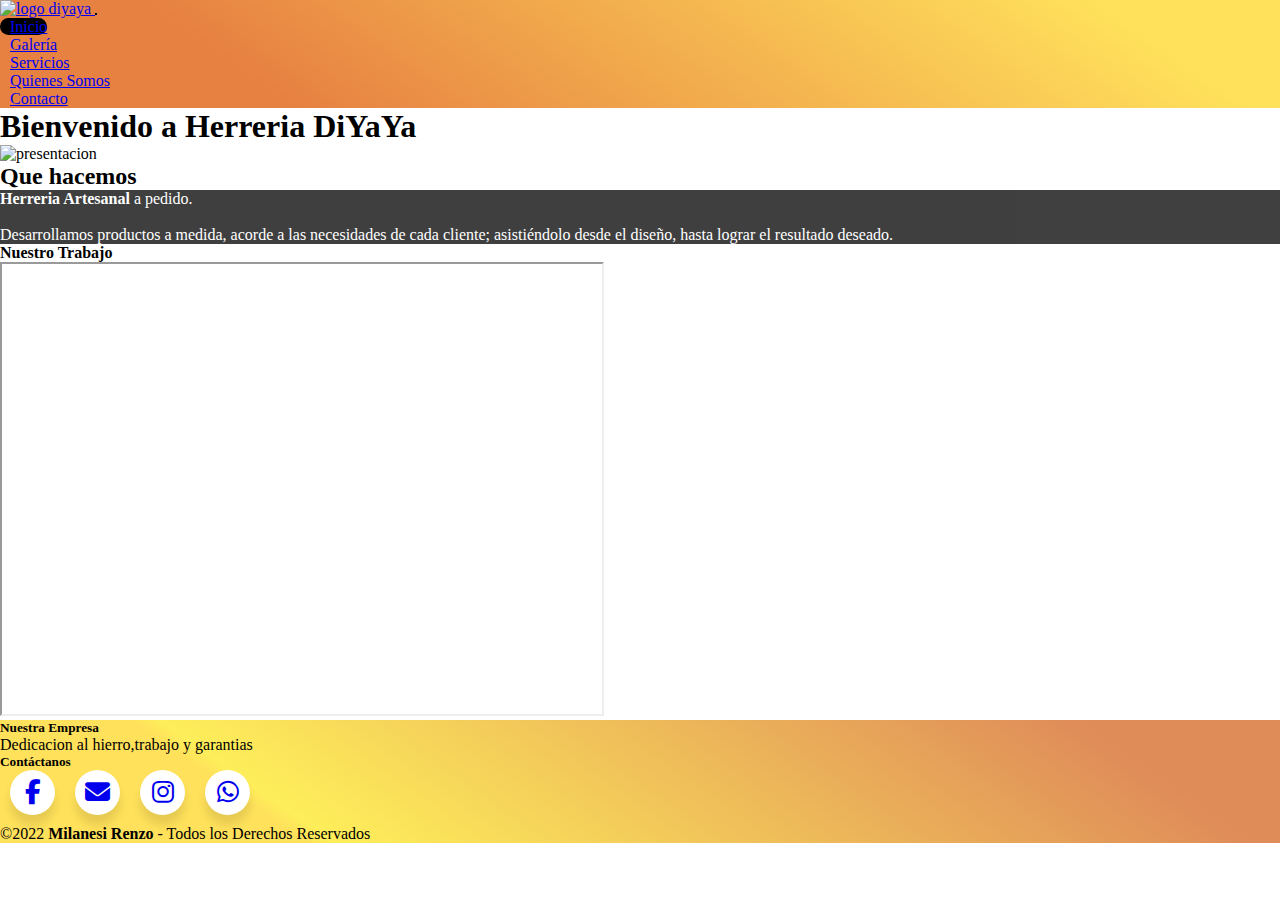
==== commit 0c9f6282: "Revision y Optimizacion" ====
--- a/index.html
+++ b/index.html
@@ -30,12 +30,12 @@
                 <span class="navbar-toggler-icon"></span>
             </button>
             <div class="collapse navbar-collapse" id="navbarSupportedContent">
-                <ul class="navbar-nav me-auto mb-2 mb-lg-0 nav">
+                <ul class="navbar-nav me-auto mb-2 mb-lg-0 nav ">
                     <li class="nav-item">
-                        <a class="nav-link active" aria-current="page" href="./index.html">Inicio</a>
+                        <a class="nav-link active actual" aria-current="page" href="./index.html">Inicio</a>
                     </li>
                     <li class="nav-item">
-                        <a class="nav-link active" href="./galeria.html">Galeria</a>
+                        <a class="nav-link active" href="./galeria.html">Galería</a>
                     </li>
                     <li class="nav-item">
                         <a class="nav-link active" href="./servicios.html">Servicios</a>
@@ -62,7 +62,7 @@
 
             <div class="col-lg-5 col-md-5 col-sm-12 pt-3 px-2 mx-2 index__img text-center"><img src="./img/mesadainicio.jpg" alt="presentacion">
             </div>
-            <div class="col-lg-5 col-md-5 col-sm-12 pt-4  px-2   mx-2">
+            <div class="col-lg-5 col-md-5 col-sm-12 pt-4  px-2 mx-2 texto-presentacion">
                 <h2 class="text-center my-4">Que hacemos</h2>
                 <p class="text-center p-5  texto-inicio"><b>Herreria Artesanal</b> a pedido.<br><br>
 
@@ -98,10 +98,7 @@
                 </div>
 
                 <div class="col-md-6 col-sm-12 mt-md-0 mt-3">
-                    <h5 class="text-uppercase font-weight-bold mb-4">Contactanos</h5>
-                    
-                    
-
+                    <h5 class="text-uppercase font-weight-bold mb-4">Contáctanos</h5>
                     <ul>
                         <li class="d-flex justify-content-around list-unstyled">
                             <div class="wrapper">
